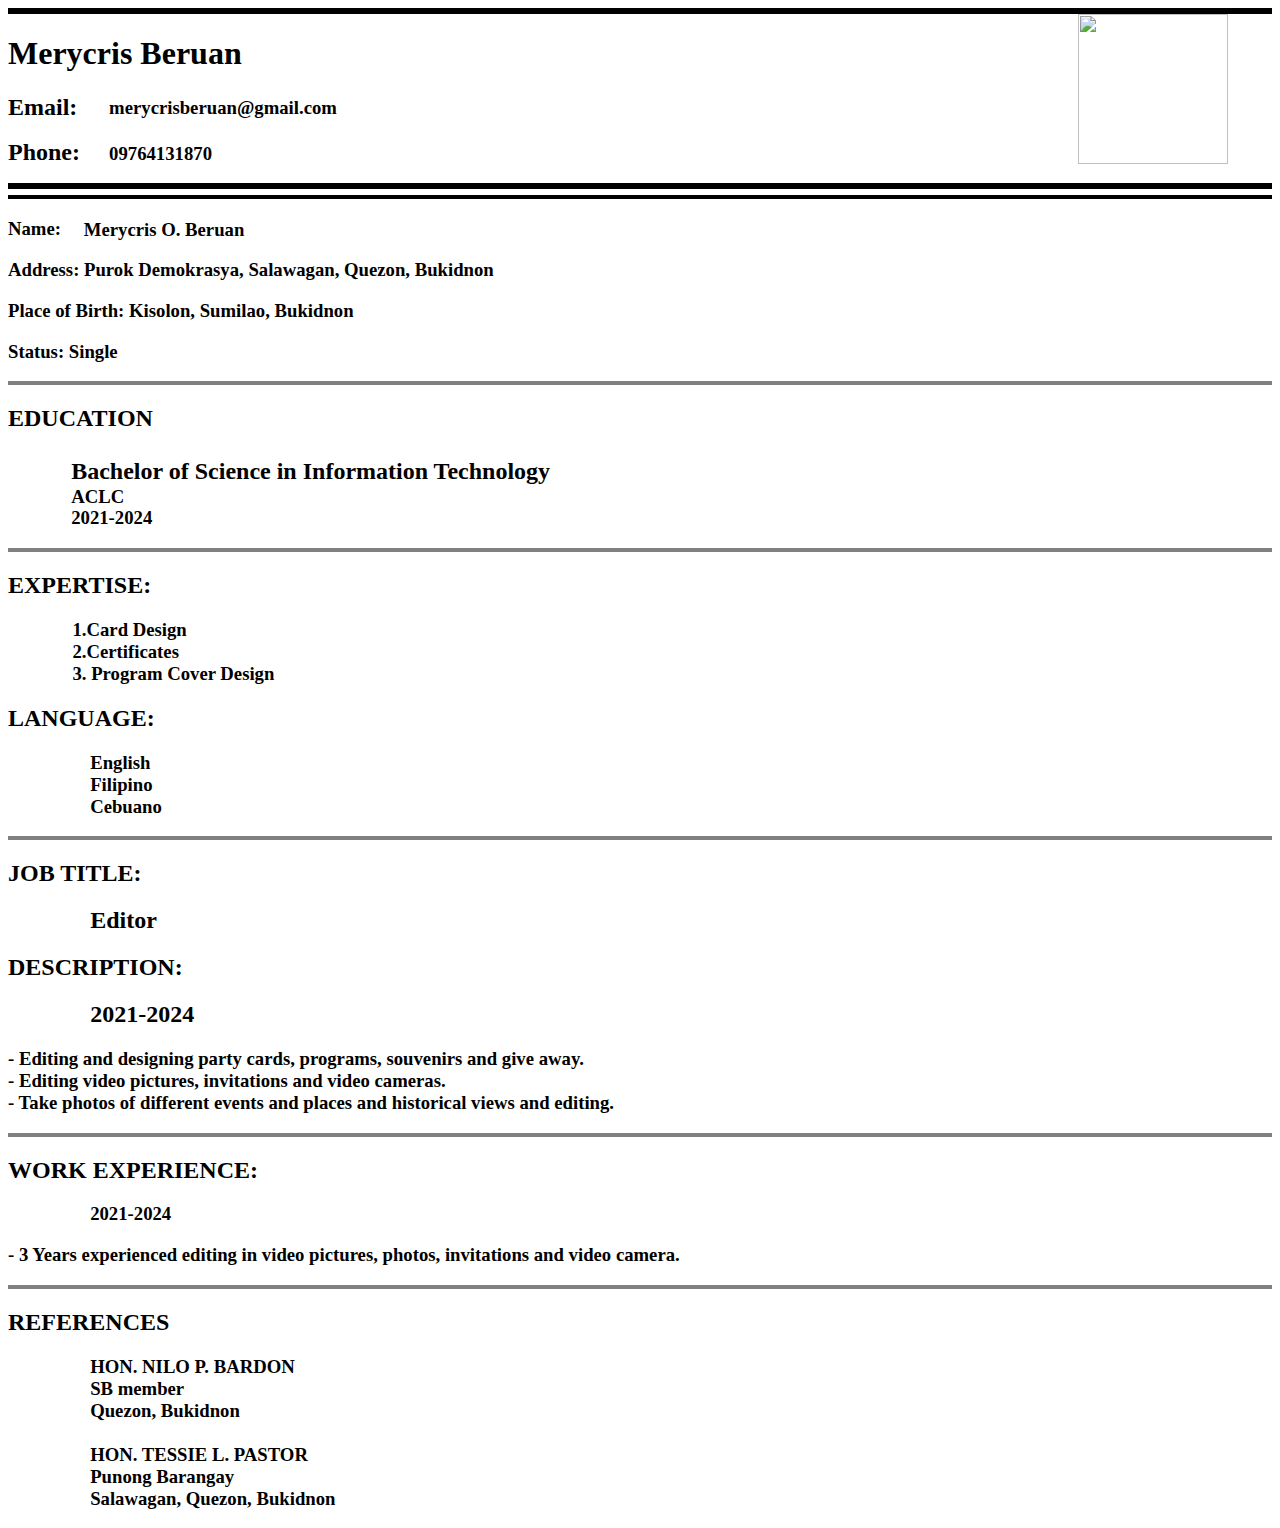
==== index.html @ 5c4041d9 "Update and rename resume.html to index.html" ====
<html lang="en">
<head>
    <meta charset="UTF-8">
    <meta name="viewport" content="width=device-width, initial-scale=1.0">
    <link rel="stylesheet" href="style.css">
    <title>Resume</title>
</head>
<body>
    <div class="bordered">
    </div>
    <img src="pictures/431742987_289912770862499_6733643931230306688_n.jpg" class="pic">
    <h1>Merycris Beruan</h1>
    <h2>Email:</h2>
    <h3 class="mail">merycrisberuan@gmail.com</h3>
    <h2>Phone:</h2>
    <h3 class="ph">09764131870</h3> 
    <div class="bordered"></div>
    <br>
    <div class="bordered2"></div>
    <h3>Name: </h3>
    <h3 class="name">Merycris O. Beruan</h3>
    <h3>Address: Purok Demokrasya, Salawagan, Quezon, Bukidnon</h3>
    <h3>Place of Birth: Kisolon, Sumilao, Bukidnon</h3>
    <h3>Status:  Single</h3>
</div>
<div class="bordered1"></div>
        <h2>EDUCATION</h2>
        <div>
        <h2 class="sc">Bachelor of Science in Information Technology</h2>
        <h3 class="sc1">ACLC</h3>
        <h3 class="yr">2021-2024</h3>
        <div class="bordered1"></div>
    </div>

     <h2>EXPERTISE:</h2>
     <ul> 
        <h3 class="cc">
            1.Card Design <br>
            2.Certificates <br>
            3. Program Cover Design</h3>
     </ul>

       <h2>LANGUAGE:</h2>
       <h3 class="l">
        English <br>
        Filipino <br>
        Cebuano <br></h3>
        <div class="bordered1"></div>
       </ul>

      <h2>JOB TITLE: </h2>
      <h2 class="edit">Editor</h2>


      <h2>DESCRIPTION: </h2>
      <h2 class="yr1">2021-2024 </h2>
      
      <h3>- Editing  and designing party cards, programs, souvenirs and give 		away. <br>- Editing video pictures, invitations and video cameras. <br>		     - Take photos of different events and places and historical views 		and editing.</h3>
      <div class="bordered1"></div>

      <div>
      <h2>WORK EXPERIENCE:  </h2>
      <h3 class="yr3">2021-2024 </h3><h3> - 3  Years experienced editing  in video pictures, photos, 			invitations and video camera.</h3>
    </div>
    <div class="bordered1"></div>

      <h2>REFERENCES</h2>
      <h3 class="ref">HON. NILO P. BARDON <br>
        SB member <br>
        Quezon, Bukidnon <br>
<br>
        HON. TESSIE L. PASTOR <br>
        Punong Barangay <br>
        Salawagan, Quezon, Bukidnon </h3></div>
---- style.css ----
.pic{
    height: 150px;
    float: right;
    margin-right: 3.5%;

}

.mail{
    margin-left: 8%;
    margin-top: -11.5mm;

}
.ph{
    margin-left: 8%;
    margin-top: -11.5mm;
}
.bordered{
    border: 3px solid black;
}

.bordered2{
    border: 2px solid black;
    margin-top: -1%;
}

.bordered1{
    border: 2px solid grey;
}
.name{
    margin-left: 6%;
    margin-top: -10.5mm;
}
.sc{
    margin-left: 5%;
    margin-top: 2%;

}
.sc1{
    margin-top: -1.5%;
    margin-left: 5%;
}
.yr{
    margin-left: 5%;
    margin-top: -1.5%;
}
.cc{
    margin-left: 2%;
}
.l{
    margin-top: 1.5%;
    margin-left: 6.5%;

}
.edit{
    margin-left: 6.5%;
}
.yr1{
    margin-left: 6.5%;
}
.yr3{
    margin-left: 6.5%;
}
.ref{
    margin-left: 6.5%;
}
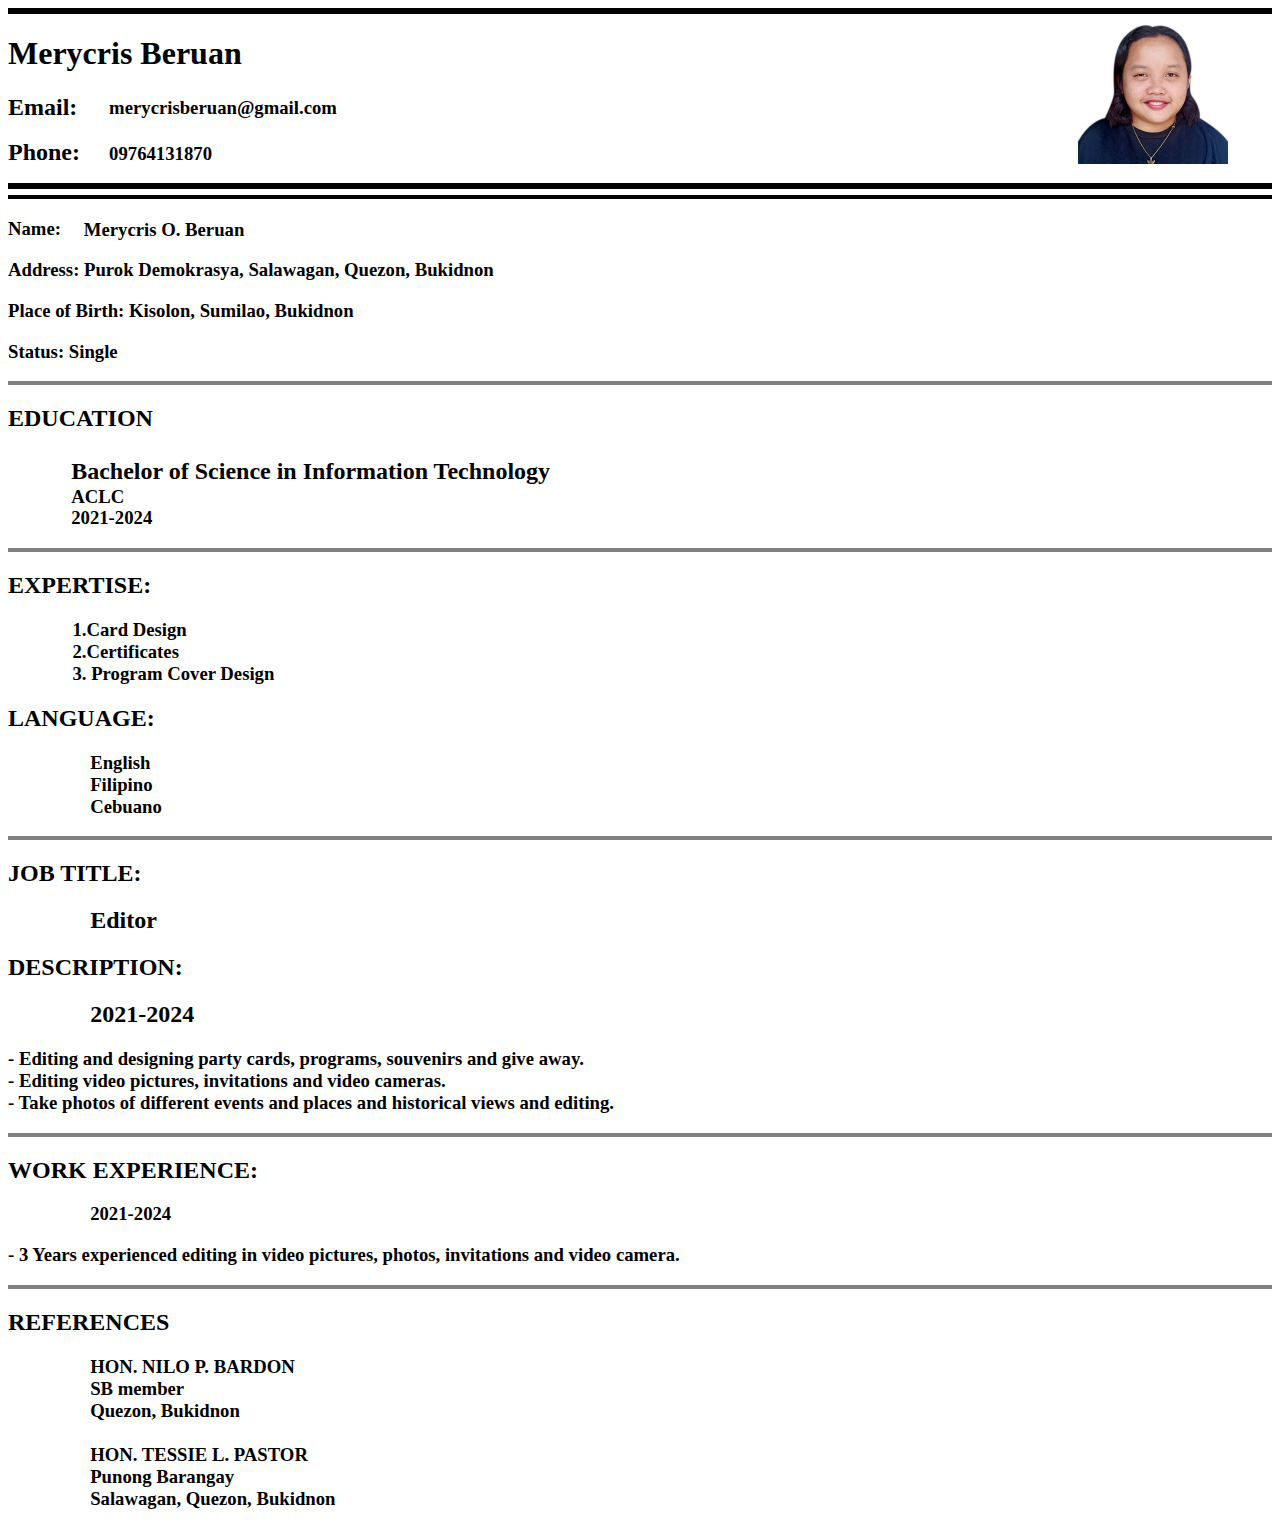
==== commit f97a6bfa: "Update index.html" ====
--- a/index.html
+++ b/index.html
@@ -8,7 +8,7 @@
 <body>
     <div class="bordered">
     </div>
-    <img src="pictures/431742987_289912770862499_6733643931230306688_n.jpg" class="pic">
+    <img src="merycris" class="pic">
     <h1>Merycris Beruan</h1>
     <h2>Email:</h2>
     <h3 class="mail">merycrisberuan@gmail.com</h3>
